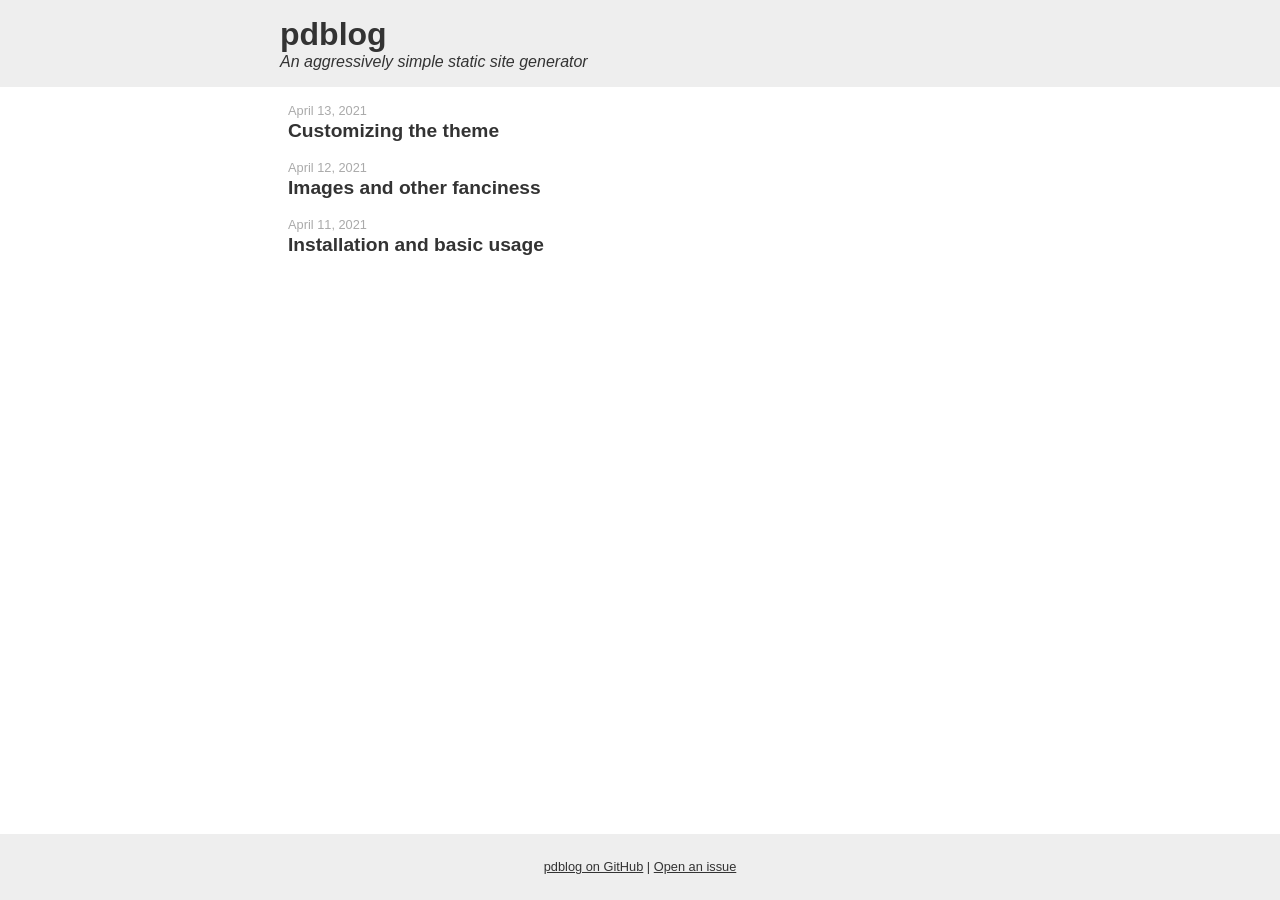
==== index.html @ 4bccbb6b "Update gh-pages to output generated at 85bfc3b" ====
<!doctype html>

<html lang="en">

<head>
  <meta charset="utf-8">
  <title>pdblog, an aggressively simple site generator</title>
  <meta name="author" content="pdblog project">
  <meta name="generator" content="pdblog" />
  <link rel="stylesheet" href="/style.css">
  <style>
      
  </style>
</head>

<body><div id="main">

<header>
  <h1><a href="/">pdblog</a></h1>
  <p>An aggressively simple static site generator</p>
</header>

<main>
  <ol class="posts">
    <li>
      <time datetime="2021-04-13">April 13, 2021</time>
      <a href="/customizing-the-theme">Customizing the theme</a>
    </li>
    <li>
      <time datetime="2021-04-12">April 12, 2021</time>
      <a href="/images-and-other-fanciness">Images and other fanciness</a>
    </li>
    <li>
      <time datetime="2021-04-11">April 11, 2021</time>
      <a href="/installation-and-basic-usage">Installation and basic usage</a>
    </li>
  </ol>
</main>

<footer>
  <div id="content">
    <p><a href="https://github.com/GordStephen/pdblog">pdblog on GitHub</a> | <a href="https://github.com/GordStephen/pdblog/issues">Open an issue</a></p>
  </div>
</footer>

</div></body>

</html>
---- style.css ----
html, body {
    margin: 0;
    padding: 0;
    width: 100%;
    height: 100%;
    font-family: sans-serif;
}

div#main {
    display: grid;
    min-height: 100%;
    grid-template-rows: auto 1fr auto;
    grid-template-columns: 100%;
}

header {
    margin: 0;
    padding: 1em;
    color: #333;
    background-color: #eee;
}

header h1 {
    max-width: 45rem;
    margin: auto;
}

header h1 a {
    color: #333;
    text-decoration: none;
}

header p {
    max-width: 45rem;
    margin: auto;
    font-style: italic;
}

ol.posts {
    list-style-type: none;
    max-width: 45rem;
    margin: auto;
    padding: 0.5em;
}

ol.posts li {
    margin: 0;
    padding: 0.5em;
}

ol.posts time, main article time {
    display: block;
    color: #aaa;
    font-size: 0.8em;
}

ol.posts a {
    display: block;
    padding: 0.1em 0;
    font-size: 1.2em;
    font-weight: bold;
    text-decoration: none;
    color: #333;
}

article {
    max-width: 45rem;
    margin: auto;
    padding: 1em;
    color: #333;
    text-align: justify;
}

article h1 {
    margin-top: 0.5em;
}

article p {
    color: #555;
}

article pre {
    padding: 1em;
    background-color: #f8f8f8;
}

article code {
    background-color: #f8f8f8;
}

article pre code {
    background-color: transparent;
}

article table {
    border-collapse: collapse;
    border-width: 1px;
    border-color: #ddd;
    margin: auto;
}

article table th, article table td {
    border: 1px solid #ddd;
    padding: 0.5em;
}

article thead tr, article tr.even {
    background-color: #f8f8f8;
}

article tr.odd {
}

article img {
    width: 100%;
}

article figure {
    background-color: #f8f8f8;
    text-align: center;
    padding: 0.5em;
}

article figcaption {
    font-style: italic;
    font-size: 0.8em;
    color: #555;
    padding-top: 0.5em;
}

article.error404 {
    text-align: center;
}

article.error404 h1 {
    font-size: 6em;
    margin-bottom: 0;
}

footer {
    margin: 0;
    padding: 0;
    background-color: #eee;
    color: #333;
}

footer div#content {
    max-width: 45rem;
    margin: auto;
    padding: 1em;
    font-size: 0.8em;
    text-align: center;
}

footer div#content p a {
    color: #333;
}
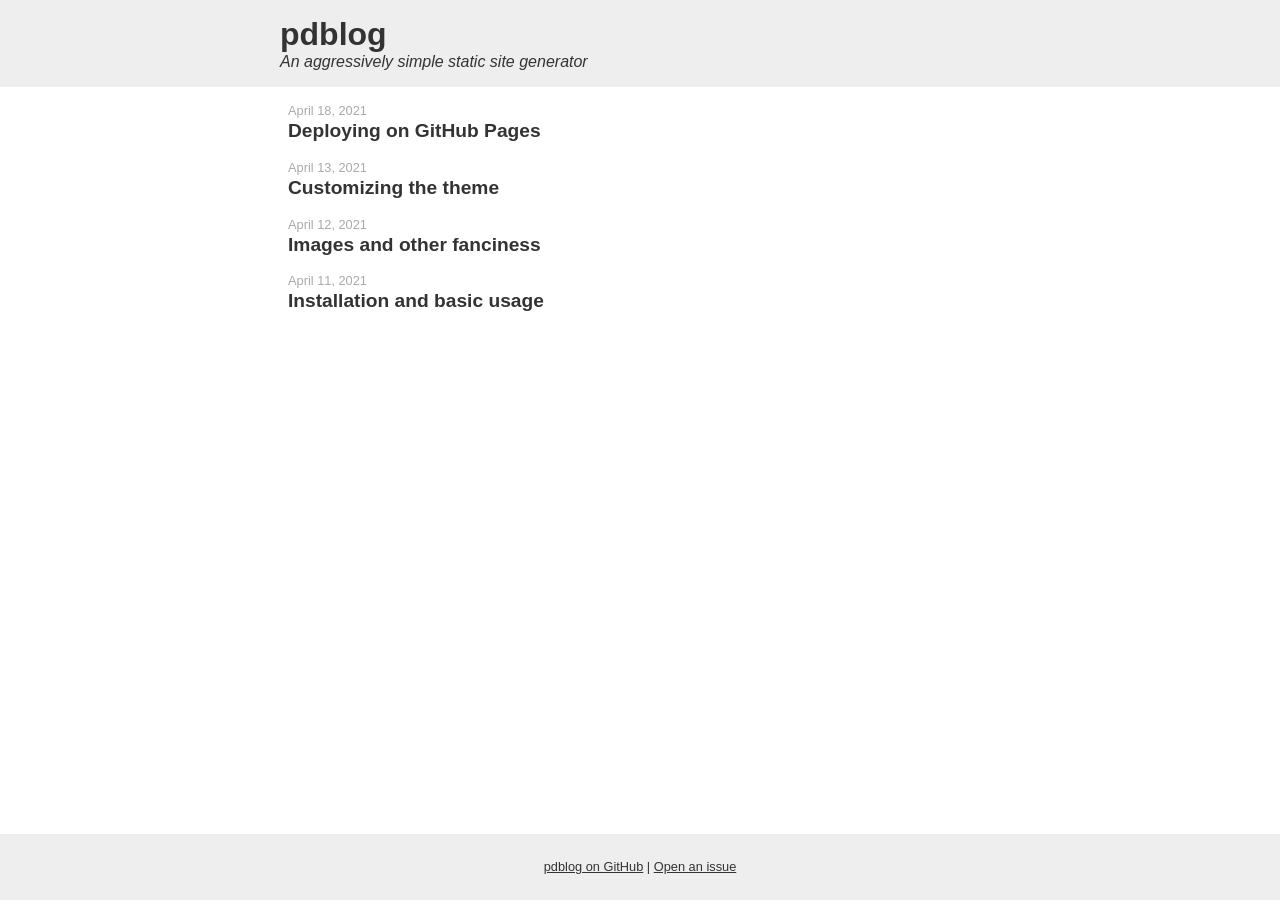
==== commit 8b7f37ef: "Update gh-pages to output generated at dd30a5c" ====
--- a/index.html
+++ b/index.html
@@ -23,6 +23,10 @@
 <main>
   <ol class="posts">
     <li>
+      <time datetime="2021-04-18">April 18, 2021</time>
+      <a href="/deploying-on-github-pages">Deploying on GitHub Pages</a>
+    </li>
+    <li>
       <time datetime="2021-04-13">April 13, 2021</time>
       <a href="/customizing-the-theme">Customizing the theme</a>
     </li>
